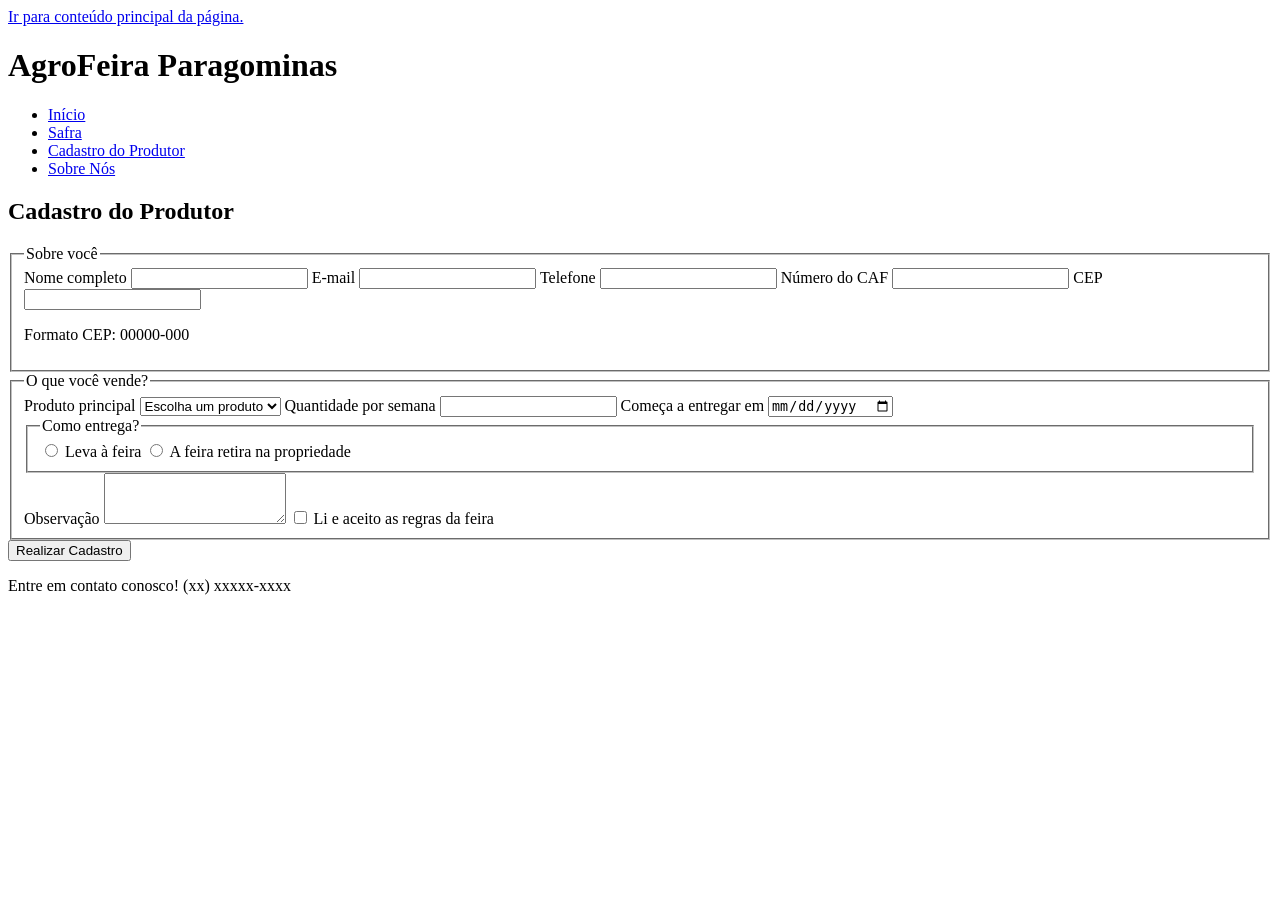
==== cadastro-produtor.html @ 71092488 "Remoção de item duplicado na página de cadastro do produtor (campo para telefone aparecendo nos dois" ====
<!DOCTYPE html>
<html lang="pt-BR">
<head>
    <meta charset="UTF-8">
    <meta name="viewport" content="width=device-width, initial-scale=1.0">
    <title>Cadastro do Produtor - AgroFeira</title>
</head>
<body>
    <a href="#conteudo-principal" class="pular">Ir para conteúdo principal da página.</a>
    <header class="cabecalho-site">
        <h1>AgroFeira Paragominas</h1>
        <nav aria-label="Principal" class="menu">
            <ul>
                <li><a href="index.html">Início</a></li>
                <li><a href="safra.html">Safra</a></li>
                <li><a href="cadastro-produtor.html" aria-current="page">Cadastro do Produtor</a></li>
                <li><a href="sobre.html">Sobre Nós</a></li>
            </ul>
        </nav>
    </header>
    <main id="conteudo-principal">
        <h2>Cadastro do Produtor</h2>
        <form action="" class="formulario-cadastro">
            <fieldset>
                <legend>Sobre você</legend>

                <label for="nome">Nome completo</label>
                <input type="text" id="nome" name="nome" autocomplete="name" required>

                <label for="email">E-mail</label>
                <input type="email" id="email" name="email" autocomplete="email" required>

                <label for="telefone">Telefone</label>
                <input type="tel" id="telefone" name="telefone" autocomplete="tel" required>

                <label for="numcaf">Número do CAF</label>
                <input type="text" id="numcaf" name="numcaf">

                <label for="cep">CEP</label>
                <input type="text" id="cep" name="cep" pattern="[0-9]{5}-?[0-9]{3}" inputmode="numeric">
                <p>Formato CEP: 00000-000</p>
            </fieldset>
            <fieldset>
                <legend>O que você vende?</legend>

                <label for="produto">Produto principal</label>
                <select name="produto" id="produto" required>
                    <option value="">Escolha um produto</option>
                    <option value="mandioca">Mandioca</option>
                    <option value="banana-prata">Banana-prata</option>
                    <option value="acai">Açaí</option>
                    <option value="pimenta-do-reino">Pimenta-do-reino</option>
                    <option value="cupuacu">Cupuaçu</option>
                    <option value="alface">Alface</option>
                </select>

                <label for="quantidade">Quantidade por semana</label>
                <input type="numeric" id="quantidade" name="quantidade" min="1" max="500" required>

                <label for="data-entrega">Começa a entregar em</label>
                <input type="date" id="data-entrega" name="data-entrega">

                <fieldset>
                    <legend>Como entrega?</legend>
                    <input type="radio" id="feira" name="entrega" value="feira">
                    <label for="feira">Leva à feira</label>
                    <input type="radio" id="propriedade name="entrega" value="propriedade">
                    <label for="propriedade">A feira retira na propriedade</label>
                </fieldset>

                <label for="observacao">Observação</label>
                <textarea id="observacao" name="observacao" rows="3"></textarea>

                <input type="checkbox" id="aceite" name="aceite" value="1" required>
                <label for="aceite">Li e aceito as regras da feira</label>
            </fieldset>
            <button type="submit">Realizar Cadastro</button>
        </form>
        <p role="status"></p>
    </main>
    <footer class="rodape-site">
        <p>Entre em contato conosco! (xx) xxxxx-xxxx</p>
    </footer>
</body>
</html>
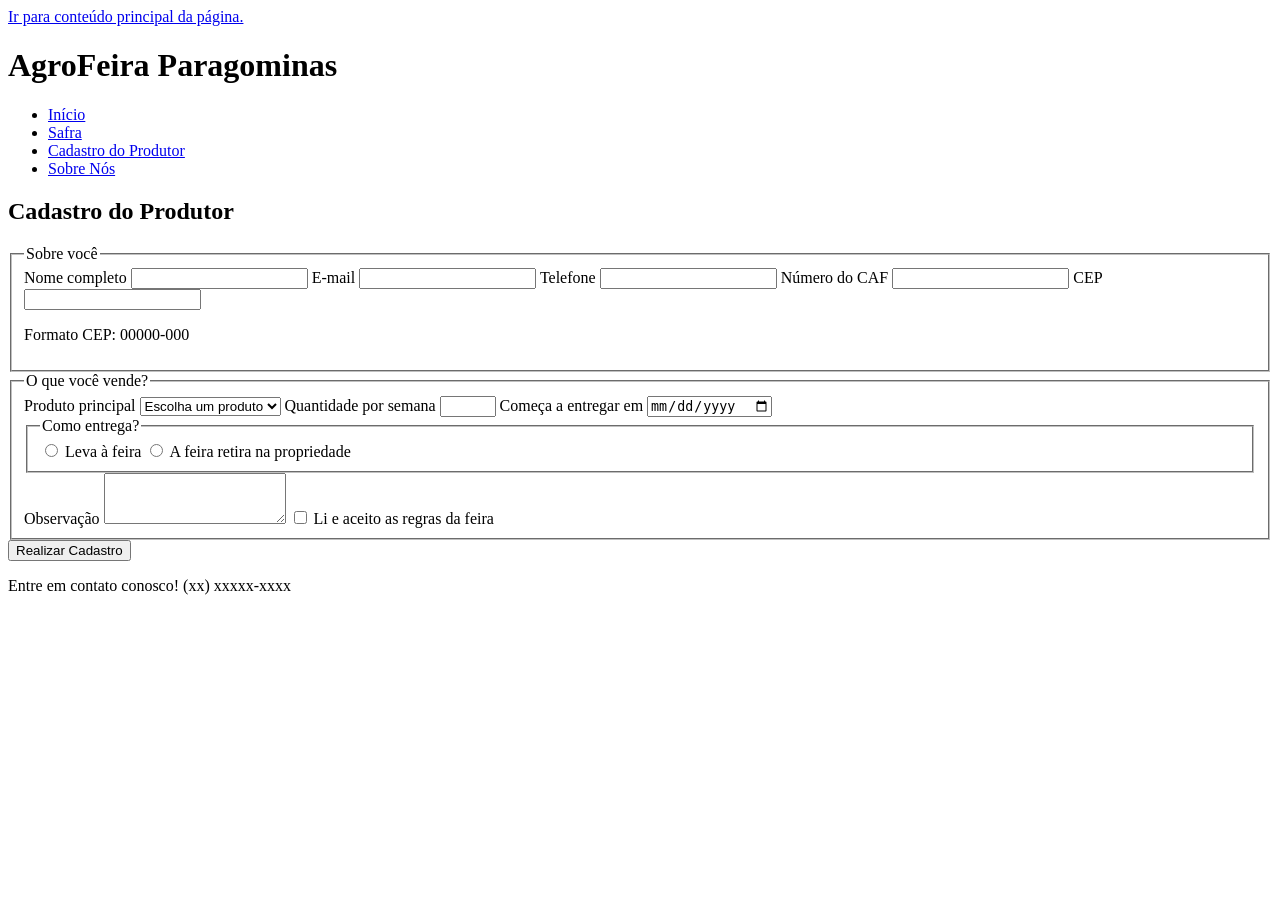
==== commit dd1b843d: "Mais correções pontuais na página de cadastro do produtor." ====
--- a/cadastro-produtor.html
+++ b/cadastro-produtor.html
@@ -37,7 +37,7 @@
                 <input type="text" id="numcaf" name="numcaf">
 
                 <label for="cep">CEP</label>
-                <input type="text" id="cep" name="cep" pattern="[0-9]{5}-?[0-9]{3}" inputmode="numeric">
+                <input type="text" id="cep" name="cep" pattern="[0-9]{5}-?[0-9]{3}" inputmode="number">
                 <p>Formato CEP: 00000-000</p>
             </fieldset>
             <fieldset>
@@ -55,7 +55,7 @@
                 </select>
 
                 <label for="quantidade">Quantidade por semana</label>
-                <input type="numeric" id="quantidade" name="quantidade" min="1" max="500" required>
+                <input type="number" id="quantidade" name="quantidade" min="1" max="500" required>
 
                 <label for="data-entrega">Começa a entregar em</label>
                 <input type="date" id="data-entrega" name="data-entrega">
@@ -76,7 +76,9 @@
             </fieldset>
             <button type="submit">Realizar Cadastro</button>
         </form>
-        <p role="status"></p>
+        <dialog>
+            <p role="status"></p>
+        </dialog>
     </main>
     <footer class="rodape-site">
         <p>Entre em contato conosco! (xx) xxxxx-xxxx</p>
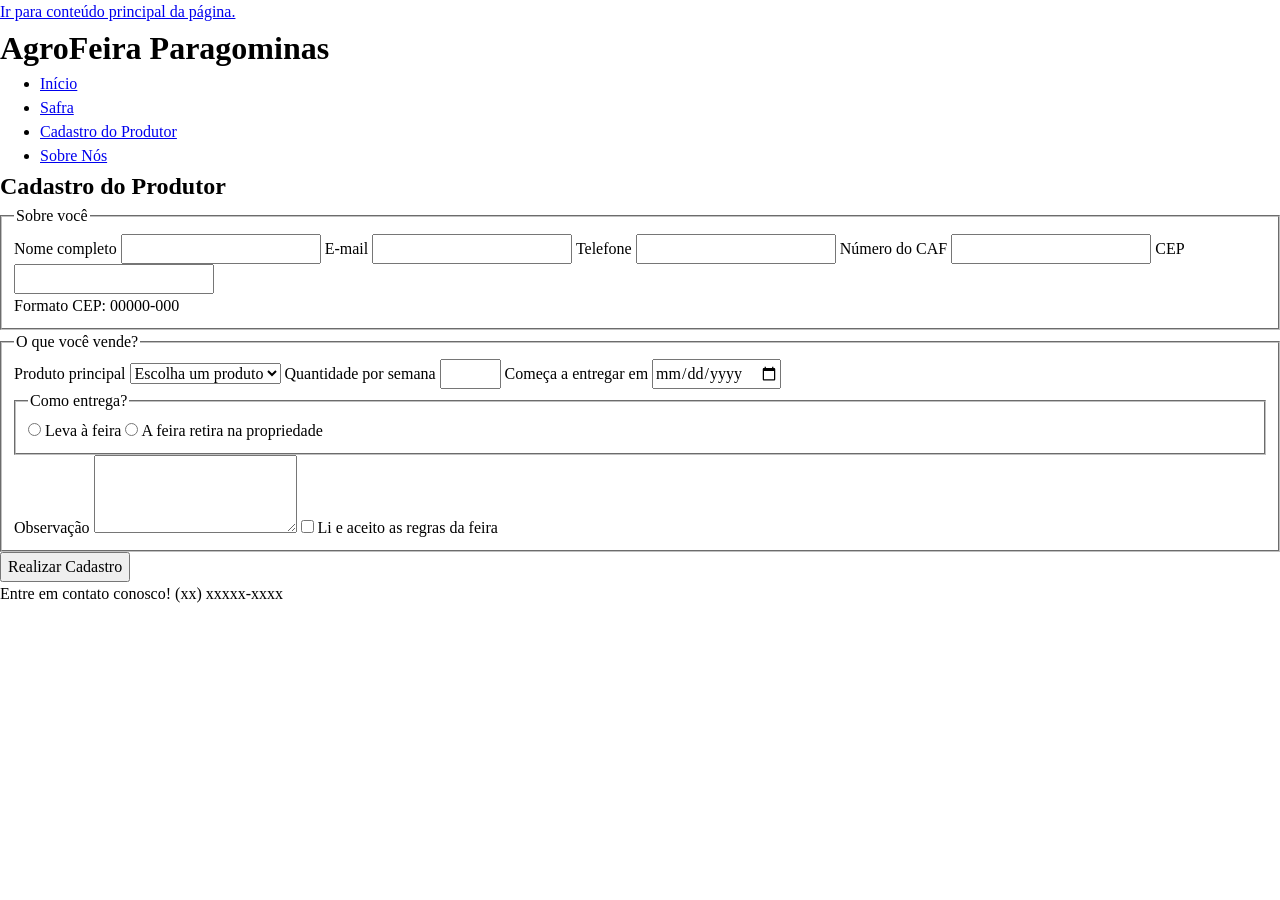
==== commit 412bf40f: "Criação dos arquivos .css." ====
--- a/cadastro-produtor.html
+++ b/cadastro-produtor.html
@@ -4,6 +4,9 @@
     <meta charset="UTF-8">
     <meta name="viewport" content="width=device-width, initial-scale=1.0">
     <title>Cadastro do Produtor - AgroFeira</title>
+    <link rel="stylesheet" href="reset.css">
+    <link rel="stylesheet" href="tokens.css">
+    <link rel="stylesheet" href="estilo.css">
 </head>
 <body>
     <a href="#conteudo-principal" class="pular">Ir para conteúdo principal da página.</a>
@@ -20,7 +23,7 @@
     </header>
     <main id="conteudo-principal">
         <h2>Cadastro do Produtor</h2>
-        <form action="" class="formulario-cadastro">
+        <form class="formulario-cadastro">
             <fieldset>
                 <legend>Sobre você</legend>
 
@@ -31,13 +34,13 @@
                 <input type="email" id="email" name="email" autocomplete="email" required>
 
                 <label for="telefone">Telefone</label>
-                <input type="tel" id="telefone" name="telefone" autocomplete="tel" required>
+                <input type="tel" id="telefone" name="telefone" autocomplete="tel" inputmode="numeric" required>
 
                 <label for="numcaf">Número do CAF</label>
                 <input type="text" id="numcaf" name="numcaf">
 
                 <label for="cep">CEP</label>
-                <input type="text" id="cep" name="cep" pattern="[0-9]{5}-?[0-9]{3}" inputmode="number">
+                <input type="text" id="cep" name="cep" pattern="[0-9]{5}-?[0-9]{3}" inputmode="numeric">
                 <p>Formato CEP: 00000-000</p>
             </fieldset>
             <fieldset>
@@ -64,7 +67,7 @@
                     <legend>Como entrega?</legend>
                     <input type="radio" id="feira" name="entrega" value="feira">
                     <label for="feira">Leva à feira</label>
-                    <input type="radio" id="propriedade name="entrega" value="propriedade">
+                    <input type="radio" id="propriedade" name="entrega" value="propriedade">
                     <label for="propriedade">A feira retira na propriedade</label>
                 </fieldset>
 
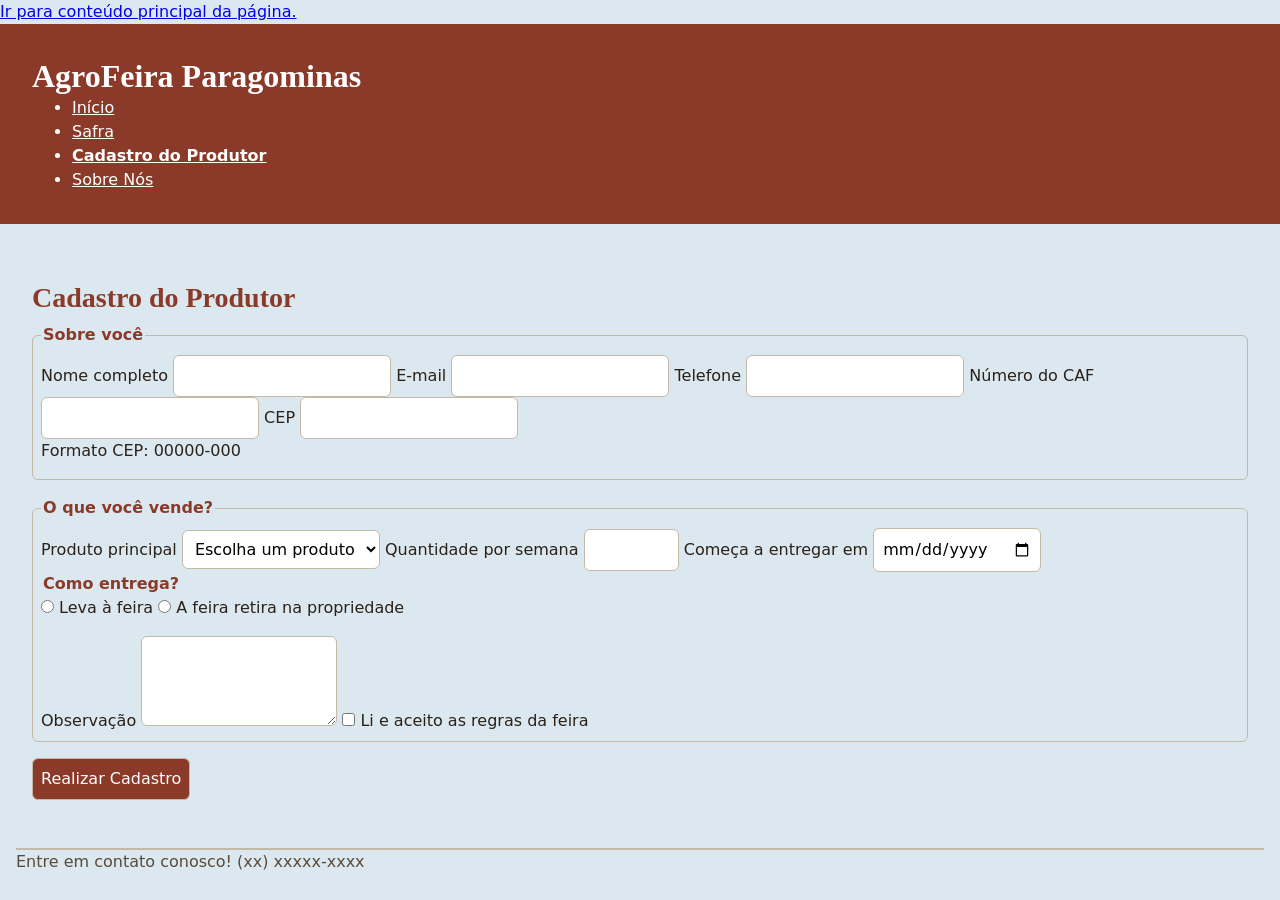
==== commit 4d300298: "Atualizações no estilo.css." ====
--- a/cadastro-produtor.html
+++ b/cadastro-produtor.html
@@ -26,26 +26,20 @@
         <form class="formulario-cadastro">
             <fieldset>
                 <legend>Sobre você</legend>
-
                 <label for="nome">Nome completo</label>
                 <input type="text" id="nome" name="nome" autocomplete="name" required>
-
                 <label for="email">E-mail</label>
                 <input type="email" id="email" name="email" autocomplete="email" required>
-
                 <label for="telefone">Telefone</label>
                 <input type="tel" id="telefone" name="telefone" autocomplete="tel" inputmode="numeric" required>
-
                 <label for="numcaf">Número do CAF</label>
                 <input type="text" id="numcaf" name="numcaf">
-
                 <label for="cep">CEP</label>
                 <input type="text" id="cep" name="cep" pattern="[0-9]{5}-?[0-9]{3}" inputmode="numeric">
                 <p>Formato CEP: 00000-000</p>
             </fieldset>
             <fieldset>
                 <legend>O que você vende?</legend>
-
                 <label for="produto">Produto principal</label>
                 <select name="produto" id="produto" required>
                     <option value="">Escolha um produto</option>
@@ -56,13 +50,10 @@
                     <option value="cupuacu">Cupuaçu</option>
                     <option value="alface">Alface</option>
                 </select>
-
                 <label for="quantidade">Quantidade por semana</label>
                 <input type="number" id="quantidade" name="quantidade" min="1" max="500" required>
-
                 <label for="data-entrega">Começa a entregar em</label>
                 <input type="date" id="data-entrega" name="data-entrega">
-
                 <fieldset>
                     <legend>Como entrega?</legend>
                     <input type="radio" id="feira" name="entrega" value="feira">
@@ -70,10 +61,8 @@
                     <input type="radio" id="propriedade" name="entrega" value="propriedade">
                     <label for="propriedade">A feira retira na propriedade</label>
                 </fieldset>
-
                 <label for="observacao">Observação</label>
                 <textarea id="observacao" name="observacao" rows="3"></textarea>
-
                 <input type="checkbox" id="aceite" name="aceite" value="1" required>
                 <label for="aceite">Li e aceito as regras da feira</label>
             </fieldset>
--- a/tokens.css
+++ b/tokens.css
@@ -0,0 +1,31 @@
+:root {
+    /* Minhas cores */
+    --cor-fundo: #DCE8F0;
+    --cor-superficie: #FFFFFF;
+    --cor-texto: #2A2118; /* 11,3:1 sobre --cor-fundo: AAA; 14,0:1 sobre --cor-superficie: AAA */
+    --cor-texto-suave: #5A4A3A; /* 6,16:1 sobre --cor-fundo: AA */
+    --cor-marca: #8B3A2A; /* 6,25:1 sobre --cor-fundo: AA */
+    --cor-sobre-marca: #FFFFFF; /* 7,72:1 sobre --cor-marca: AAA */
+    --cor-borda: #C4B8A8;
+}
+
+:root {
+    /* Fontes e tamanhos */
+    --fonte-texto: system-ui, sans-serif;
+    --fonte-titulo: "Cactus Classical Serif", serif;
+    --tamanho-h1: 2rem;
+    --tamanho-h2: 1.75rem;
+    --tamanho-h3: 1.5rem;
+    --tamanho-texto: 1rem;
+}
+
+:root {
+    /* Espacamentos, raio e sombra */
+    /* Foram usados acréscimos de 0.5rem a cada nível */
+    --espaco-1: 0.5rem;
+    --espaco-2: 1rem;
+    --espaco-3: 1.5rem;
+    --espaco-4: 2rem;
+    --raio: 6px;
+    --sombra: 0px 2px 4px rgb(0, 0, 0, 20%);
+}
--- a/estilo.css
+++ b/estilo.css
@@ -0,0 +1,172 @@
+body {
+    background-color: var(--cor-fundo);
+    font-family: var(--fonte-texto);
+    font-size: var(--tamanho-texto);
+    color: var(--cor-texto);
+}
+
+main,
+aside {
+    padding: var(--espaco-4);
+}
+
+h1,
+h2,
+h3 {
+    font-family: var(--fonte-titulo);
+    line-height: 1.25;
+}
+
+h1 {
+    font-size: var(--tamanho-h1);
+}
+
+h2 {
+    font-size: var(--tamanho-h2);
+}
+
+h3 {
+    font-size: var(--tamanho-h3);
+}
+
+h2,
+h3 {
+    color: var(--cor-marca);
+    padding-top: var(--espaco-3);
+    padding-bottom: var(--espaco-1);
+}
+
+p {
+    max-width: 30rem;
+    margin-bottom: var(--espaco-1);
+}
+
+.cabecalho-site {
+    background-color: var(--cor-marca);
+    padding: var(--espaco-4);
+    color: var(--cor-sobre-marca);
+}
+
+.menu {
+    padding: 0;
+    list-style-type: none;
+}
+
+.menu a {
+    color: var(--cor-sobre-marca);
+}
+
+.menu a[aria-current="page"] {
+  font-weight: bold;
+}
+
+.rodape-site {
+    border-top: 2px solid var(--cor-borda);
+    color: var(--cor-texto-suave);
+    margin: var(--espaco-2);
+}
+
+.lista-produtos {
+    list-style-type: none;
+    padding: 0;
+}
+
+.cartao-produto {
+    background-color: var(--cor-superficie);
+    border: 1px solid var(--cor-borda);
+    border-radius: var(--raio);
+    box-shadow: var(--sombra);
+    padding: var(--espaco-2);
+    margin-bottom: var(--espaco-1);
+    max-width: 20rem;
+}
+
+.figura-destaque figcaption{
+    color: var(--cor-texto-suave);
+    margin-top: var(--espaco-1);
+}
+
+.busca input {
+    border: 1px solid var(--cor-borda);
+    border-radius: var(--raio);
+    padding: 0.5em;
+    background-color: var(--cor-superficie);
+}
+
+.busca button,
+.formulario-cadastro button {
+    background-color: var(--cor-marca);
+    color: var(--cor-sobre-marca);
+    border: 1px solid var(--cor-borda);
+    border-radius: var(--raio);
+    padding: 0.5em;
+}
+
+.aviso {
+    background-color: var(--cor-superficie);
+    border: 2px solid var(--cor-marca);
+    border-radius: var(--raio);
+    padding: var(--espaco-2);
+    max-width: 30rem;
+}
+
+.tabela-safra th,
+.tabela-safra td {
+    padding: var(--espaco-1);
+}
+
+.tabela-safra thead th {
+    background-color: var(--cor-marca);
+    color: var(--cor-sobre-marca);
+}
+
+.tabela-safra tbody td {
+    background-color: var(--cor-superficie);
+}
+
+.formulario-cadastro fieldset {
+    border: 1px solid var(--cor-borda);
+    border-radius: var(--raio);
+    padding: var(--espaco-1);
+    margin-bottom: var(--espaco-2);
+}
+
+.formulario-cadastro fieldset fieldset {
+    border: none;
+    padding: 0;
+}
+
+.formulario-cadastro fieldset legend {
+    font-weight: bold;
+    color: var(--cor-marca);
+}
+
+.formulario-cadastro input[type="text"],
+.formulario-cadastro input[type="email"],
+.formulario-cadastro input[type="tel"],
+.formulario-cadastro input[type="number"],
+.formulario-cadastro input[type="date"],
+.formulario-cadastro select,
+.formulario-cadastro textarea {
+    border: 1px solid var(--cor-borda);
+    border-radius: var(--raio);
+    padding: 0.5em;
+    background-color: var(--cor-superficie);
+}
+
+blockquote {
+    color: var(--cor-texto-suave);
+    padding-left: var(--espaco-1);
+}
+
+dl dt {
+    font-weight: bold;
+}
+
+.pergunta {
+    border: 1px solid var(--cor-borda);
+    border-radius: var(--raio);
+    padding: var(--espaco-1);
+    margin-bottom: var(--espaco-1);
+    max-width: 30rem;
+}
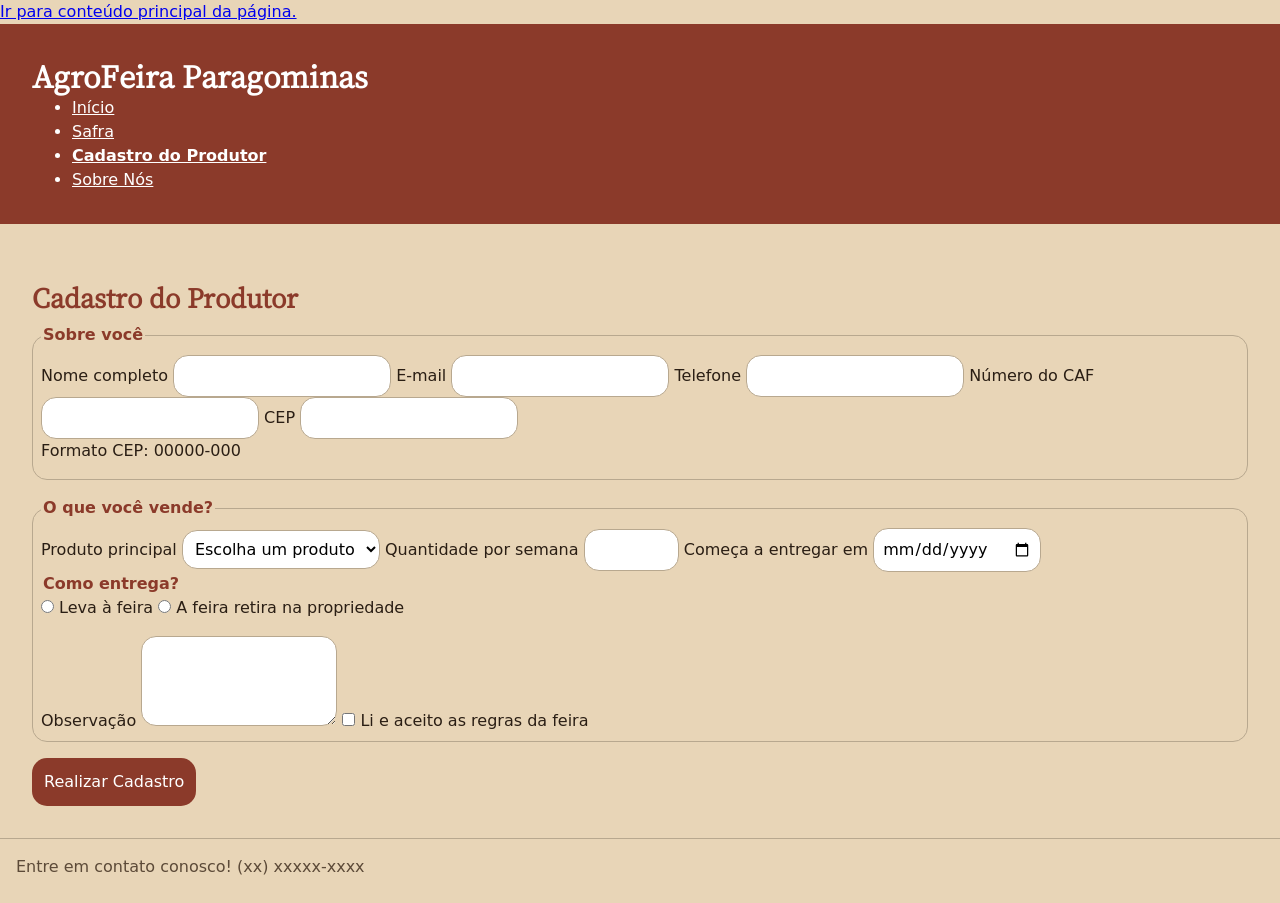
==== commit ea24df94: "Os links do google fonts foram inseridos nas páginas html." ====
--- a/cadastro-produtor.html
+++ b/cadastro-produtor.html
@@ -4,6 +4,9 @@
     <meta charset="UTF-8">
     <meta name="viewport" content="width=device-width, initial-scale=1.0">
     <title>Cadastro do Produtor - AgroFeira</title>
+    <link rel="preconnect" href="https://fonts.googleapis.com">
+    <link rel="preconnect" href="https://fonts.gstatic.com" crossorigin>
+    <link href="https://fonts.googleapis.com/css2?family=Cactus+Classical+Serif&display=swap" rel="stylesheet">
     <link rel="stylesheet" href="reset.css">
     <link rel="stylesheet" href="tokens.css">
     <link rel="stylesheet" href="estilo.css">
--- a/tokens.css
+++ b/tokens.css
@@ -1,12 +1,12 @@
 :root {
     /* Minhas cores */
-    --cor-fundo: #DCE8F0;
-    --cor-superficie: #FFFFFF;
-    --cor-texto: #2A2118; /* 11,3:1 sobre --cor-fundo: AAA; 14,0:1 sobre --cor-superficie: AAA */
-    --cor-texto-suave: #5A4A3A; /* 6,16:1 sobre --cor-fundo: AA */
-    --cor-marca: #8B3A2A; /* 6,25:1 sobre --cor-fundo: AA */
-    --cor-sobre-marca: #FFFFFF; /* 7,72:1 sobre --cor-marca: AAA */
-    --cor-borda: #C4B8A8;
+    --cor-fundo: #E8D5B7;
+    --cor-superficie: #FFFFFF; 
+    --cor-texto: #2A1E14; /* 11,31:1 sobre --cor-fundo: AAA | 16,23:1 sobre --cor-superficie: AAA */
+    --cor-texto-suave: #5C4A38; /* 5,87:1 sobre --cor-fundo: AA */
+    --cor-marca: #8B3A2A; /* 5,35:1 sobre --cor-fundo: AA */
+    --cor-sobre-marca: #FFFFFF; /* 7,67:1 sobre --cor-marca: AAA */
+    --cor-borda: #B8A88F;
 }
 
 :root {
@@ -26,6 +26,6 @@
     --espaco-2: 1rem;
     --espaco-3: 1.5rem;
     --espaco-4: 2rem;
-    --raio: 6px;
+    --raio: 15px;
     --sombra: 0px 2px 4px rgb(0, 0, 0, 20%);
 }
--- a/estilo.css
+++ b/estilo.css
@@ -32,8 +32,8 @@
 h2,
 h3 {
     color: var(--cor-marca);
-    padding-top: var(--espaco-3);
-    padding-bottom: var(--espaco-1);
+    margin-top: var(--espaco-3);
+    margin-bottom: var(--espaco-1);
 }
 
 p {
@@ -61,9 +61,9 @@
 }
 
 .rodape-site {
-    border-top: 2px solid var(--cor-borda);
+    border-top: 1px solid var(--cor-borda);
     color: var(--cor-texto-suave);
-    margin: var(--espaco-2);
+    padding: var(--espaco-2);
 }
 
 .lista-produtos {
@@ -77,7 +77,7 @@
     border-radius: var(--raio);
     box-shadow: var(--sombra);
     padding: var(--espaco-2);
-    margin-bottom: var(--espaco-1);
+    margin-bottom: var(--espaco-2);
     max-width: 20rem;
 }
 
@@ -97,14 +97,14 @@
 .formulario-cadastro button {
     background-color: var(--cor-marca);
     color: var(--cor-sobre-marca);
-    border: 1px solid var(--cor-borda);
+    border: none;
     border-radius: var(--raio);
-    padding: 0.5em;
+    padding: 0.75em;
 }
 
 .aviso {
     background-color: var(--cor-superficie);
-    border: 2px solid var(--cor-marca);
+    border: 1px solid var(--cor-marca);
     border-radius: var(--raio);
     padding: var(--espaco-2);
     max-width: 30rem;
@@ -156,7 +156,7 @@
 
 blockquote {
     color: var(--cor-texto-suave);
-    padding-left: var(--espaco-1);
+    padding-left: var(--espaco-3);
 }
 
 dl dt {
